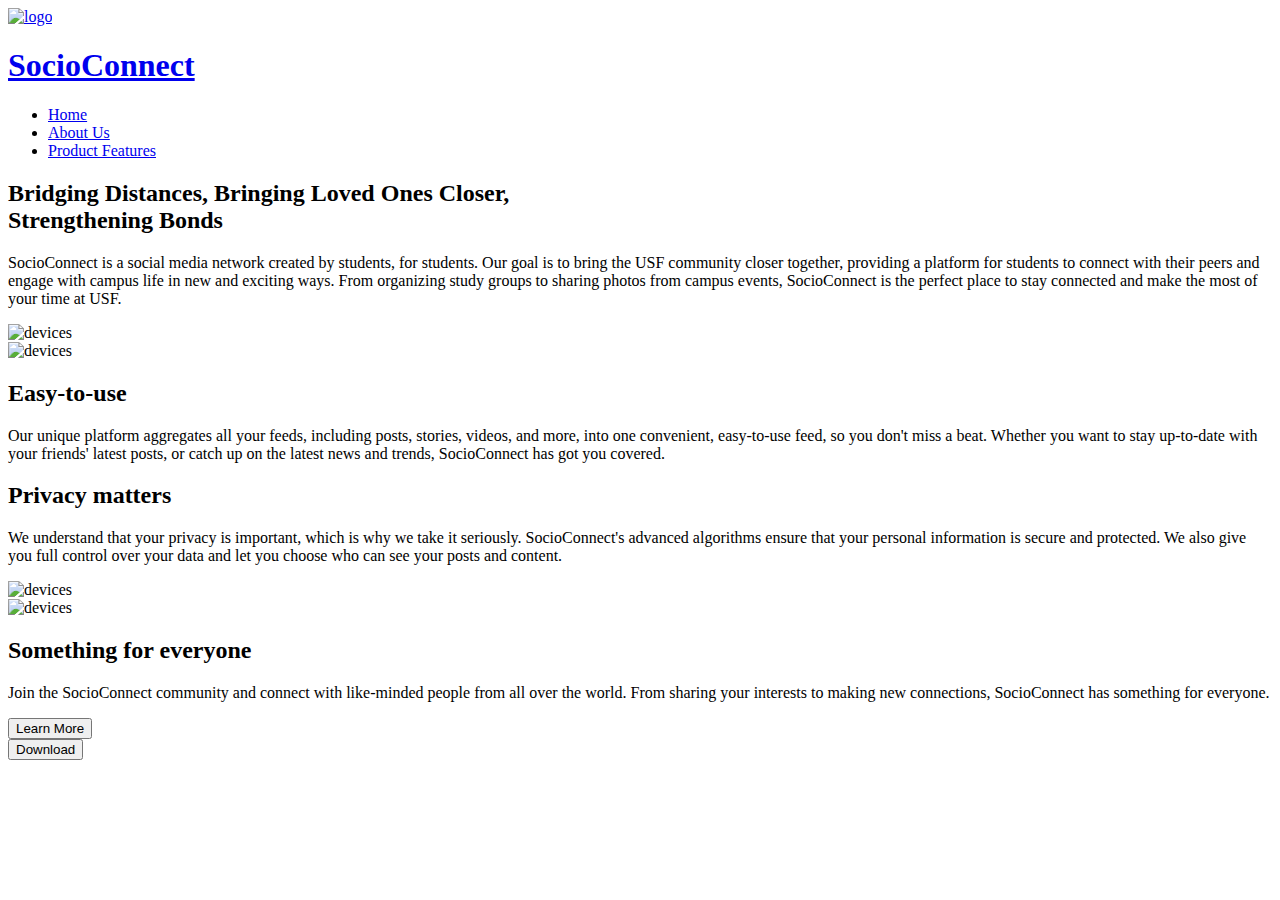
==== index.html @ 5aece0cb "Add signup_form.js to reduce size of HTML file, add footer.js to remaining pages" ====
<!DOCTYPE html>
<html lang="en-us">

<head>
    <meta charset="utf-8">
    <meta name="viewport" content="width=device-width, initial-scale=1.0">

    <link rel="icon" type="image/x-icon" sizes="32x32" href="assets/images/favicon.ico">
    <link rel="stylesheet" href="assets/styles/styles.css">

    <title>SocioConnect Home</title>
</head>

<body>
    <header>
        <a href="index.html">
            <div class="logo-img-container"><img class="logo-img" src="assets/images/logo.png" alt="logo"></div>
        </a>
        <div class="logo-text">
            <a href="index.html">
                <h1>SocioConnect</h1>
            </a>
        </div>
        <nav>
            <ul>
                <li><a href="index.html">Home</a></li>
                <li><a href="about.html">About Us</a></li>
                <li><a href="features.html">Product Features</a></li>
            </ul>
        </nav>
    </header>


    <div class="row">
        <div class="feature">
            <h2>Bridging Distances, Bringing Loved Ones Closer,<br> Strengthening Bonds </h2>
            <p>SocioConnect is a social media network created by students, for students. Our goal is to
                bring the
                USF community closer together,
                providing a platform for students to connect with their peers and engage with campus life in new and
                exciting
                ways. From organizing study
                groups to sharing photos from campus events, SocioConnect is the perfect place to stay connected and
                make the
                most of your time at USF.
            </p>
        </div>
        <div class="feature">
            <div class="landing-img-container"><img class="landing-img" src="assets/images/devices.png" alt="devices">
            </div>
        </div>
        <div class="feature">
            <div class="landing-img-container"><img class="landing-img" src="assets/images/easy.png" alt="devices">
            </div>
        </div>

        <div class="feature">
            <h2>Easy-to-use</h2>
            <p>Our unique platform aggregates all your feeds, including posts, stories, videos, and more, into one
                convenient,
                easy-to-use feed, so you don't miss a beat. Whether you want to stay up-to-date with your friends'
                latest posts,
                or catch up on the latest news and trends, SocioConnect has got you covered.</p>
        </div>
        <div class="feature">
            <h2>Privacy matters</h2>
            <p>We understand that your privacy is important, which is why we take it seriously. SocioConnect's advanced
                algorithms
                ensure that your personal information is secure and protected. We also give you full control over your
                data and
                let
                you choose who can see your posts and content.</p>
        </div>
        <div class="feature">
            <div class="landing-img-container"><img class="landing-img" src="assets/images/secure.png" alt="devices">
            </div>
        </div>

        <div class="feature">
            <div class="landing-img-container"><img class="landing-img" src="assets/images/inclusive.png" alt="devices">
            </div>
        </div>

        <div class="order-md-1 feature">
            <h2>Something for everyone</h2>
            <p>Join the SocioConnect community and connect with like-minded people from all over the world. From sharing
                your
                interests to making new connections, SocioConnect has something for everyone.</p>
        </div>
    </div>
    <div class="cta"><a href="features.html"><button class="learn-more-btn">Learn More</button></a></div>
    <div class="cta"><a href="https://www.google.com"><button class="cta-btn">Download</button></a></div>

    <script src="assets/scripts/footer.js"></script>
</body>

</html>
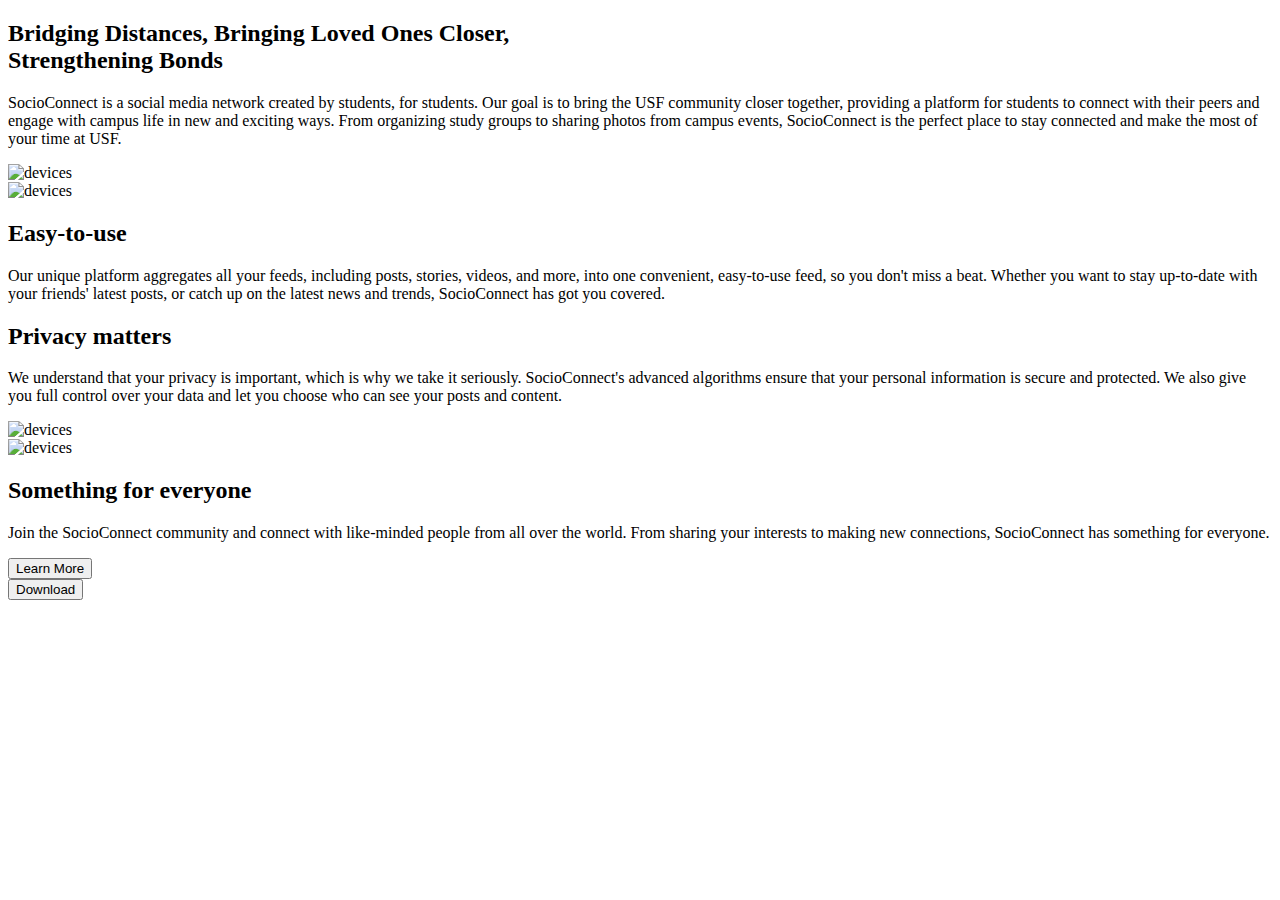
==== commit 54da3c1c: "update with header.js" ====
--- a/index.html
+++ b/index.html
@@ -12,23 +12,7 @@
 </head>
 
 <body>
-    <header>
-        <a href="index.html">
-            <div class="logo-img-container"><img class="logo-img" src="assets/images/logo.png" alt="logo"></div>
-        </a>
-        <div class="logo-text">
-            <a href="index.html">
-                <h1>SocioConnect</h1>
-            </a>
-        </div>
-        <nav>
-            <ul>
-                <li><a href="index.html">Home</a></li>
-                <li><a href="about.html">About Us</a></li>
-                <li><a href="features.html">Product Features</a></li>
-            </ul>
-        </nav>
-    </header>
+    <script src="assets/scripts/header.js"></script>
 
 
     <div class="row">
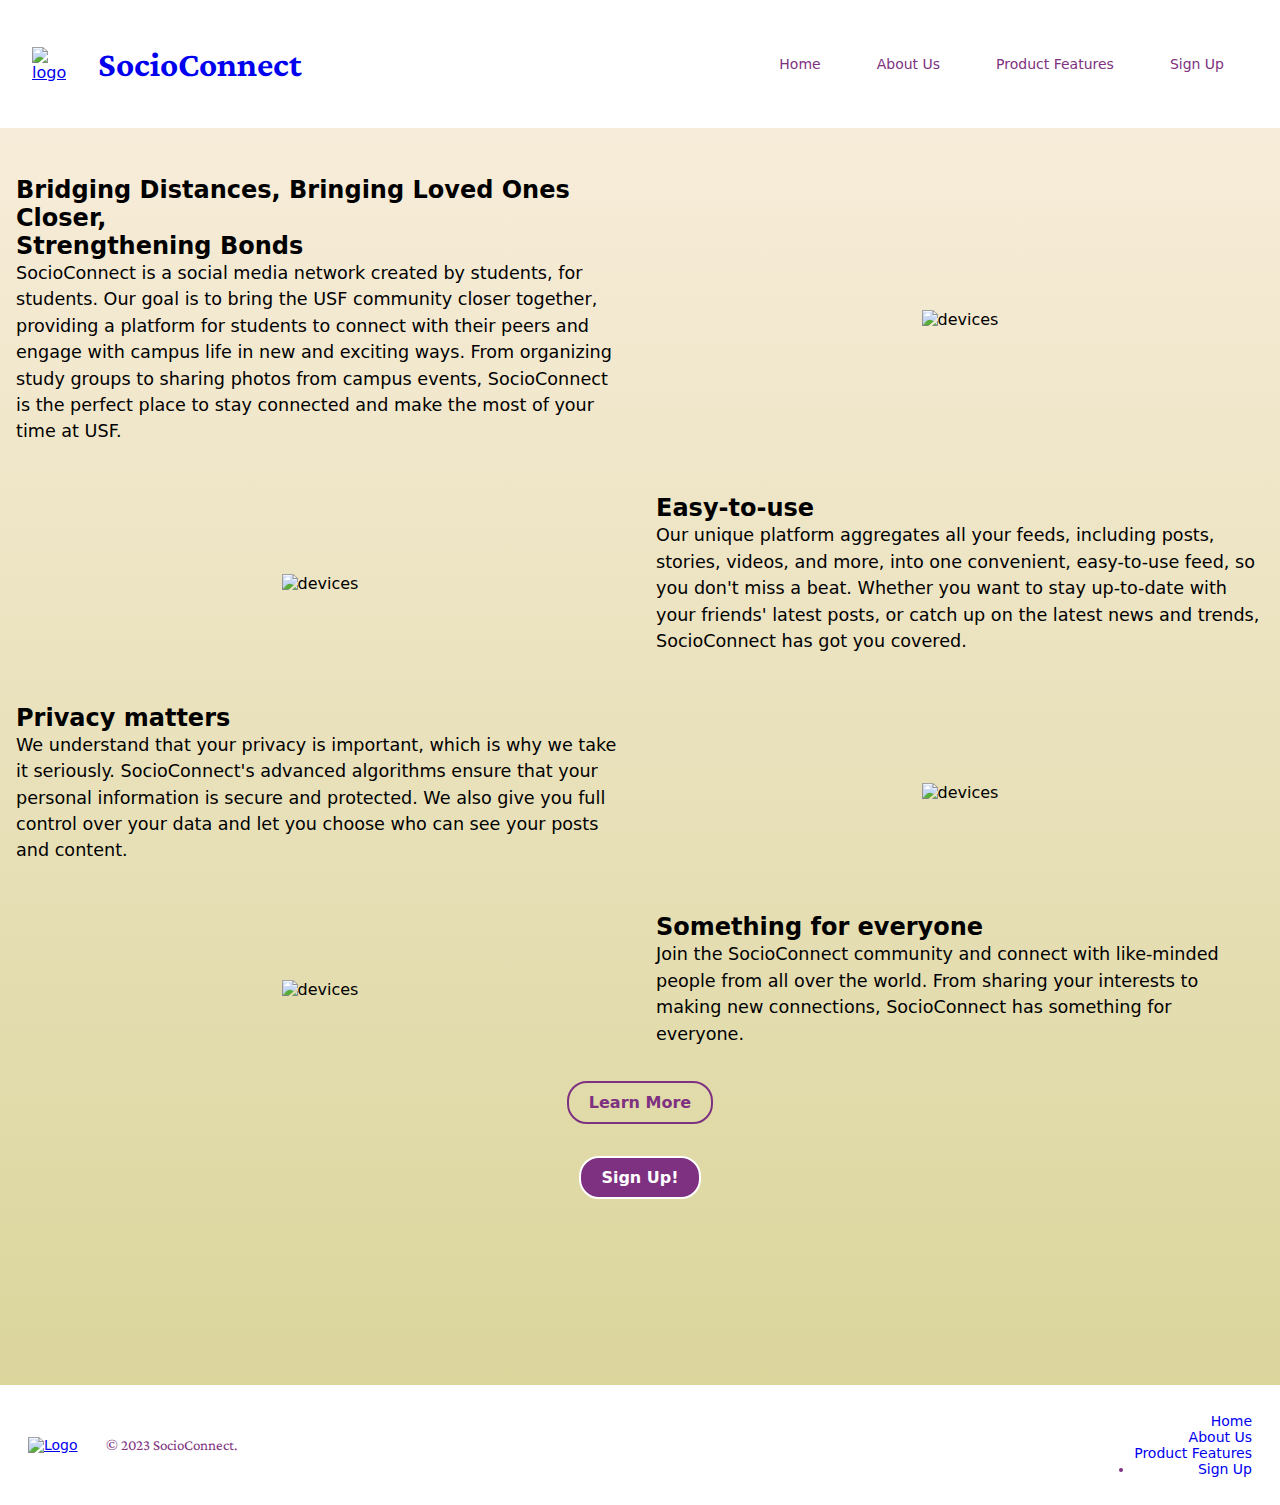
==== commit d180a5f8: "Add favicon to signup.html page + add jQuery to index.html" ====
--- a/index.html
+++ b/index.html
@@ -6,6 +6,7 @@
     <meta name="viewport" content="width=device-width, initial-scale=1.0">
 
     <link rel="icon" type="image/x-icon" sizes="32x32" href="assets/images/favicon.ico">
+    <script src="https://code.jquery.com/jquery-3.6.0.min.js"></script>
     <link rel="stylesheet" href="assets/styles/styles.css">
 
     <title>SocioConnect Home</title>
@@ -73,7 +74,39 @@
         </div>
     </div>
     <div class="cta"><a href="features.html"><button class="learn-more-btn">Learn More</button></a></div>
-    <div class="cta"><a href="https://www.google.com"><button class="cta-btn">Download</button></a></div>
+    <div class="cta"><a href="signup.html"><button class="cta-btn">Sign Up!</button></a></div>
+    
+        <div id="chartContainer"><canvas id="myChart" class="chart-box"></canvas></div>
+        <script>
+            $(document).ready(function () {
+                $('#loadChart').click(function () {
+                    $('#chartContainer').load('assets/chart.html', function () {
+                        const salesData = [100, 200, 150, 300, 250, 400, 350, 450, 500, 550, 600, 650, 700, 750, 800, 850, 900, 950, 1000, 1050, 1100, 1150, 1200, 1250];
+                        const donationsData = [50, 75, 100, 125, 150, 175, 200, 225, 250, 275, 300, 325, 350, 375, 400, 425, 450, 475, 500, 525, 550, 575, 600, 625];
+    
+                        const ctx = document.getElementById('myChart').getContext('2d');
+                        const myChart = new Chart(ctx, {
+                            type: 'line',
+                            data: {
+                                labels: ['Jan', 'Feb', 'Mar', 'Apr', 'May', 'Jun', 'Jul', 'Aug', 'Sep', 'Oct', 'Nov', 'Dec'],
+                                datasets: [{
+                                    label: 'Sales',
+                                    data: salesData,
+                                    borderColor: 'blue',
+                                    fill: false
+                                }, {
+                                    label: 'Donations',
+                                    data: donationsData,
+                                    borderColor: 'green',
+                                    fill: false
+                                }]
+                            }
+                        });
+                    });
+                });
+            });
+    
+        </script>
 
     <script src="assets/scripts/footer.js"></script>
 </body>
--- a/assets/styles/styles.css
+++ b/assets/styles/styles.css
@@ -0,0 +1,350 @@
+@import url('https://fonts.googleapis.com/css2?family=Crimson+Pro:wght@300&display=swap');
+
+* {
+    margin: 0;
+    padding: 0;
+    font-family: system-ui, -apple-system, BlinkMacSystemFont, 'Segoe UI', Roboto, Oxygen, Ubuntu, Cantarell, 'Open Sans', 'Helvetica Neue', sans-serif;
+}
+
+body {
+    background: #FAEFE0;
+    /* fallback for old browsers */
+    background: -webkit-linear-gradient(to top, #dbdbdb, #FAEFE0);
+    /* Chrome 10-25, Safari 5.1-6 */
+    background: linear-gradient(to top, #d8d396, #FAEFE0);
+    /* W3C, IE 10+/ Edge, Firefox 16+, Chrome 26+, Opera 12+, Safari 7+ */
+}
+
+
+.container {
+    margin-right: 100px;
+    margin-left: 100px;
+}
+
+.logo {
+    margin-top: 25px;
+    width: 200px;
+}
+
+.logo-img {
+    height: 100%;
+    max-width: 150px;
+    text-align: right;
+
+    left: 2em;
+    top: 2em;
+    padding: 2em;
+}
+
+logo-img-container {
+    margin-right: 2em;
+}
+
+.logo-text {
+    color: #7E3180;
+    display: flex;
+    flex-direction: column;
+    justify-content: center;
+}
+
+.logo-text h1 {
+    margin: 0;
+    padding: 0;
+    font-family: 'Crimson Pro', serif;
+}
+
+.logo-text a {
+    text-decoration: none;
+}
+
+header {
+    background-color: white;
+    display: flex;
+    align-items: center;
+}
+
+.header-text {
+    max-width: 350px;
+    margin-top: 140px;
+}
+
+h1 {
+    font-size: 35px;
+}
+
+p {
+    font-size: 15px;
+    line-height: 18px;
+}
+
+.header-text button {
+    margin-top: 20px;
+    margin-bottom: 60px;
+}
+
+
+nav {
+    width: 100%;
+    font-size: 14px;
+}
+
+nav ul {
+    list-style: none;
+    text-align: right;
+    margin: 2em 2em;
+    justify-content: space-between;
+
+    display: flex;
+    flex-direction: row;
+    float: right;
+}
+
+nav li {
+    padding: 2em;
+}
+
+nav ul li a {
+    text-decoration: none;
+    color: #7E3180;
+}
+
+
+.row {
+    display: flex;
+    flex-wrap: wrap;
+    margin-top: 2em;
+}
+
+.feature {
+    flex-basis: 50%;
+    padding: 1em;
+    box-sizing: border-box;
+    margin: auto;
+}
+
+/*.feature:nth-child(odd) {
+    background-color: #f5f5f5;
+}*/
+
+.feature h3 {
+    font-size: 1.5em;
+    margin-bottom: 0.5em;
+}
+
+.feature p {
+    font-size: 1.1em;
+    line-height: 1.5;
+    margin-bottom: 1em;
+}
+
+
+
+footer {
+    background-color: white;
+    padding: 2em;
+    display: flex;
+    justify-content: space-between;
+    align-items: center;
+    font-size: 14px;
+    color: #7E3180;
+}
+
+.footer-left {
+    display: flex;
+    align-items: center;
+}
+
+.footer-left img {
+    margin-right: 2em;
+    max-width: 90px;
+}
+
+.footer-left p {
+    font-family: 'Crimson Pro', serif;
+}
+
+.footer-right {
+    display: flex;
+    flex-direction: column;
+    text-align: right;
+}
+
+.footer-right a {
+    text-decoration: none;
+}
+
+.landing-img-container {
+    text-align: center;
+}
+
+.landing-img {
+    max-height: 100%;
+    width: 35%;
+    height: auto;
+}
+
+.cta {
+    text-align: center;
+    width: 100%;
+    margin-bottom: 2em;
+}
+
+.learn-more-btn {
+    background-color: transparent;
+    border: 2px solid #7E3180;
+    color: #7E3180;
+    padding: 10px 20px;
+    font-size: 16px;
+    font-weight: bold;
+    border-radius: 20px;
+    cursor: pointer;
+}
+
+.learn-more-btn:hover {
+    background-color: #7E3180;
+    color: white;
+}
+
+.cta-btn {
+    background-color: #7E3180;
+    border: 2px solid white;
+    color: white;
+    padding: 10px 20px;
+    font-size: 16px;
+    font-weight: bold;
+    border-radius: 20px;
+    cursor: pointer;
+}
+
+.cta-btn:hover {
+    background-color: white;
+    color: #7E3180;
+}
+
+
+@media only screen and (max-width: 767px) {
+    .logo-img {
+        display: none;
+    }
+
+    .logo-text {
+        margin-left: 1em;
+    }
+
+    .mockup {
+        max-height: 20em;
+    }
+
+    .explanation {
+        padding: 1em;
+        text-align: left;
+    }
+
+    .image {
+        padding: 0;
+    }
+
+    .flex-container {
+        flex-wrap: wrap;
+    }
+
+    .feature {
+        flex-basis: 100%;
+    }
+    nav ul {
+        list-style: none;
+        text-align: right;
+        justify-content: space-between;
+    
+        display: flex;
+        flex-direction: column;
+    }
+    nav li {
+        padding: 0.2em;
+    }
+}
+
+.motto-container {
+    margin: 0 auto;
+    display: block;
+    text-align: center;
+    width: 50%;
+}
+
+.motto-container p {
+    font-size: 1.1em;
+    line-height: 1.5;
+    margin-bottom: 1em;
+    padding-top: 1em;
+}
+
+.motto {
+    margin-top: 2em;
+}
+
+/*Below from Joe Features page*/
+.image {
+    object-fit: contain;
+    width: auto;
+    text-align: right;
+    width: 40%;
+    padding: 30px;
+
+}
+
+.mockup {
+    height: 500px;
+}
+
+
+.explanation {
+    color: white;
+    width: 15em;
+    padding: 2em;
+}
+
+.explanation p {
+    font-size: 1.1em;
+    line-height: 1.5;
+    margin-bottom: 1em;
+}
+
+.flex-container {
+    background: black;
+    display: flex;
+    flex-direction: row;
+    align-items: center;
+    justify-content: center;
+    padding-top: 2em;
+    padding-bottom: 2em;
+}
+
+/*Below from Charan About page*/
+
+
+.team-member-area {
+    display: flex;
+    /* flex-direction: column; */
+    flex-direction: column;
+    flex-wrap: wrap;
+}
+
+.team-member {
+    display: inline-block;
+    text-align: center;
+    /* max-width: 300px; */
+    margin: 50px;
+    background-color: rgb(232, 220, 207);
+    padding: 1em;
+    flex: 250px;
+}
+
+.team-member p {
+    text-align: left;
+}
+
+.team-member img {
+    /* max-width: 200px; */
+    border-radius: 50%;
+}
+
